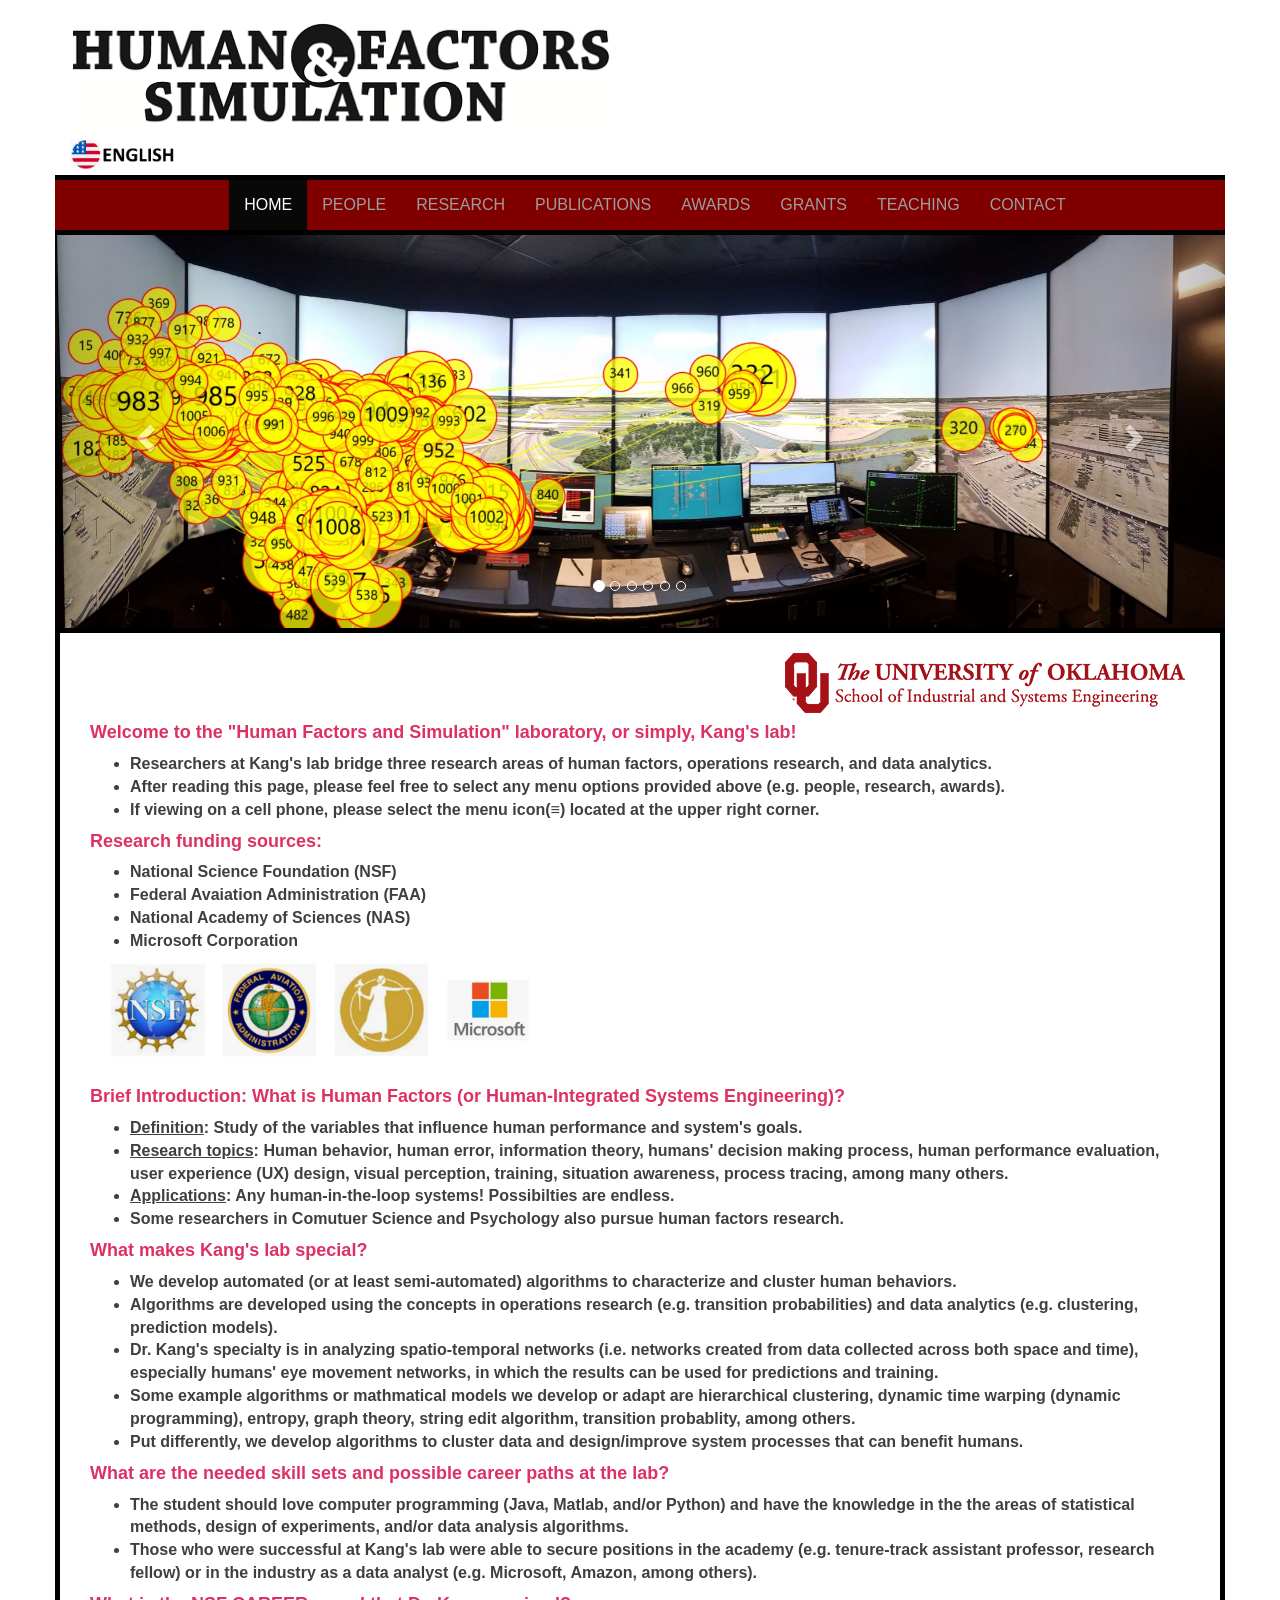
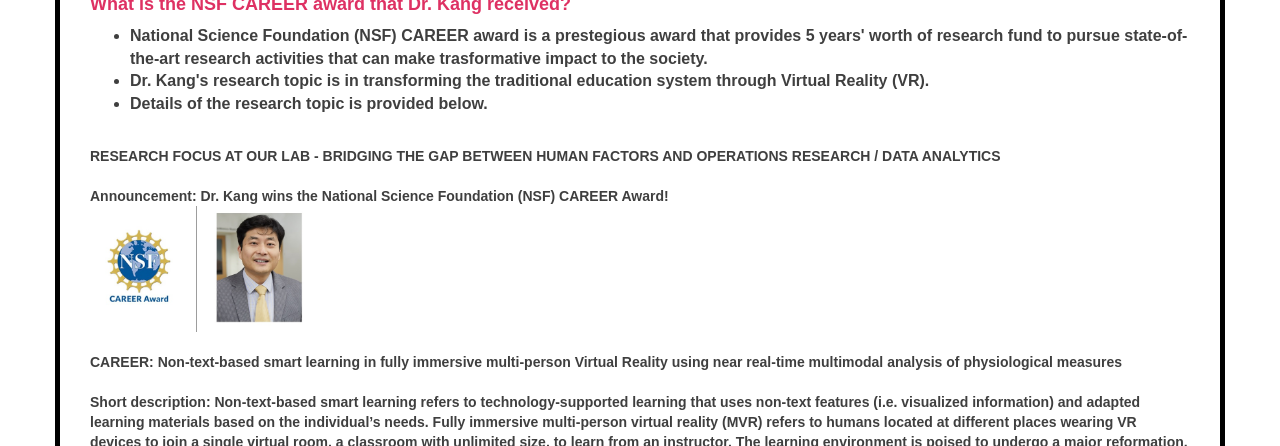
==== index.html @ dd57c640 "First revision" ====
<!DOCTYPE html>
<html lang="en">
  <head>
    <meta charset="utf-8">
    <meta http-equiv="refresh" content="0; url=home.html">
    <title>OU Human Factors and Simulation Lab</title>
    <link rel="canonical" href="home.html">
  </head>
  <body>
    <p>If you are not redirected automatically, <a href="home.html">open the homepage</a>.</p>
  </body>
</html>
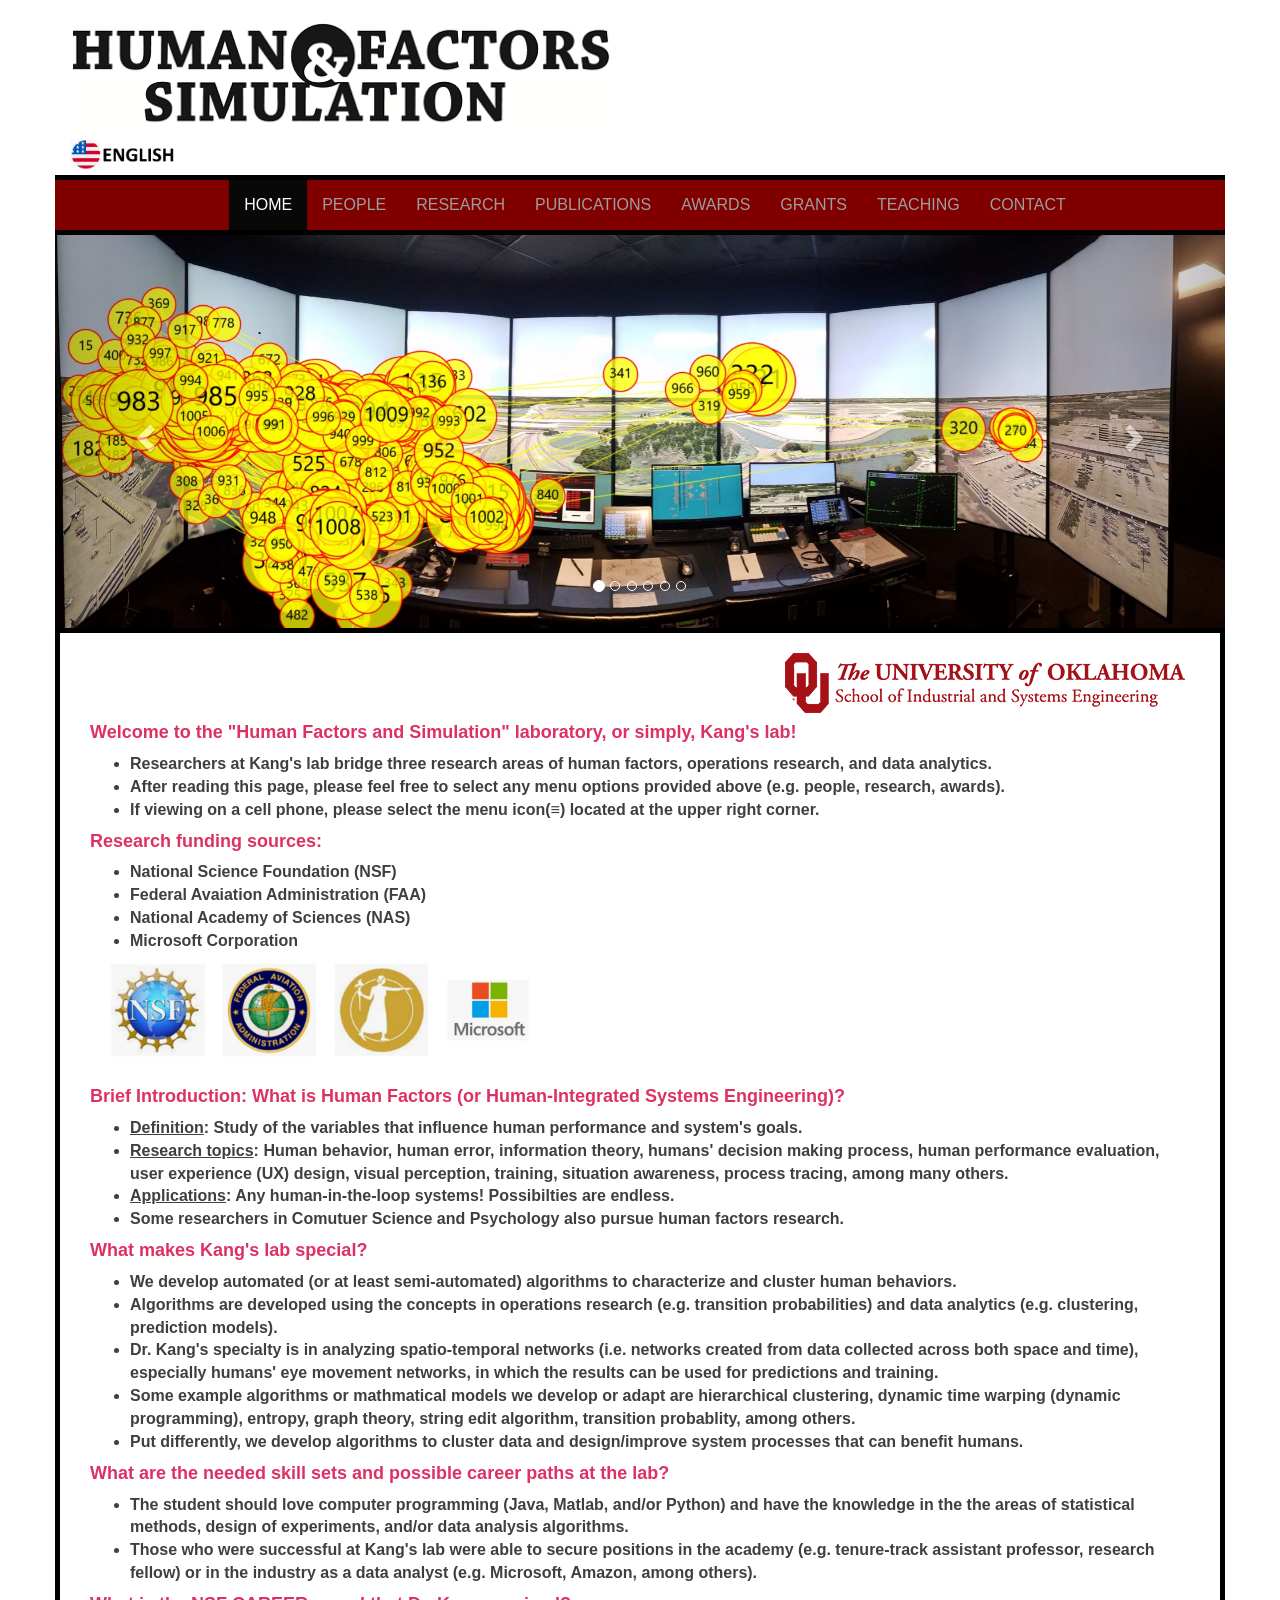
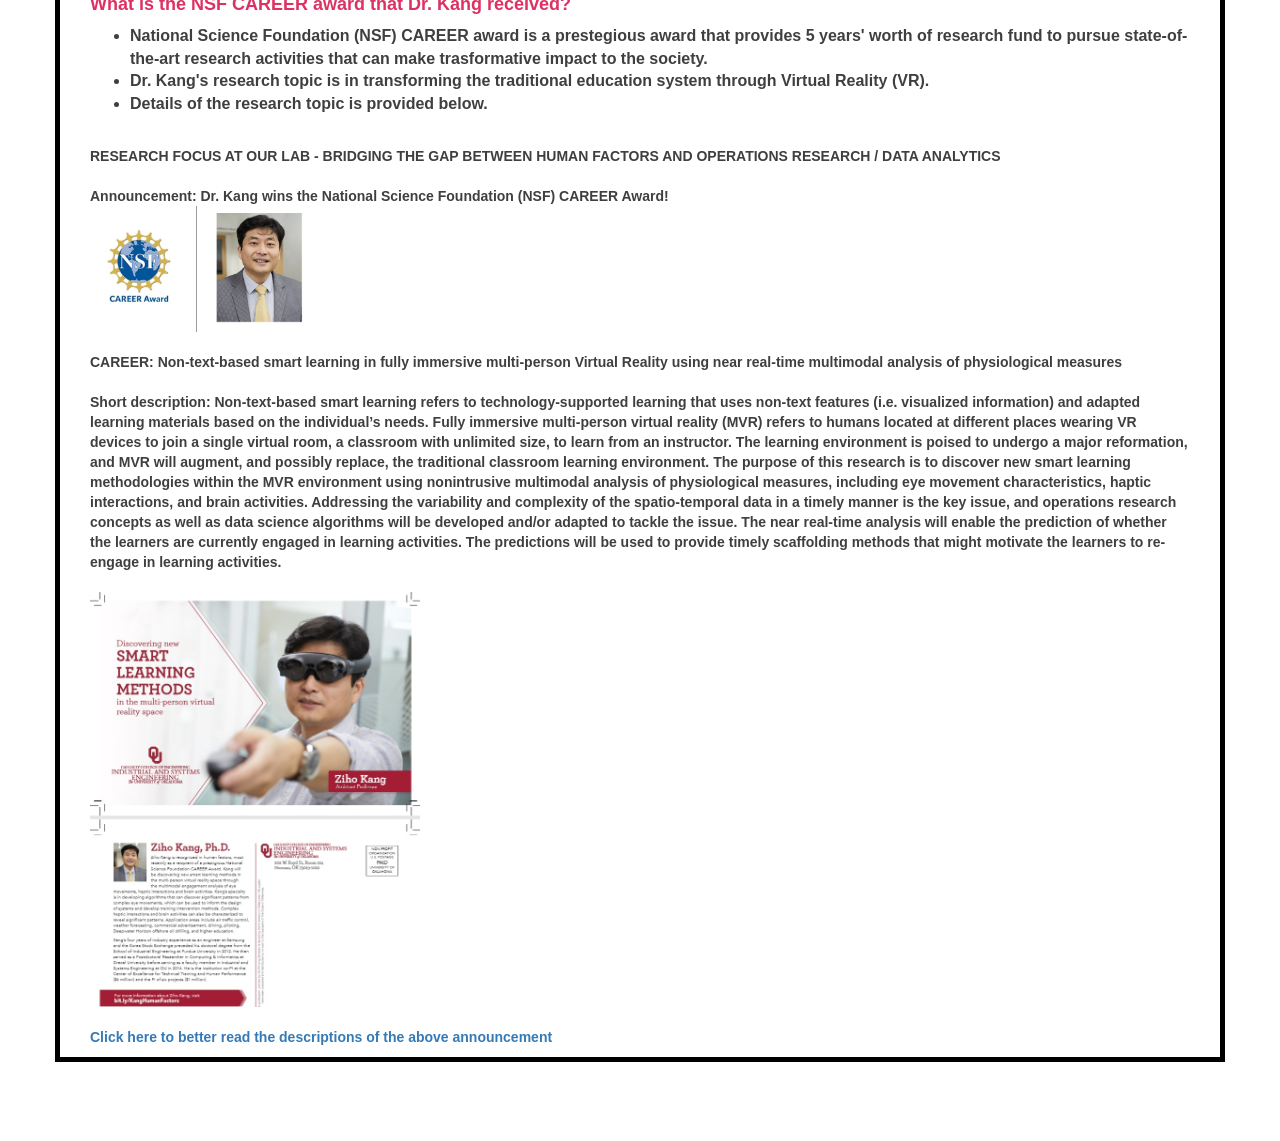
==== commit 07ca5cc2: "Use index.html as site homepage" ====
--- a/index.html
+++ b/index.html
@@ -1,12 +1,344 @@
+<!--  Human Factors and Simulation Lab
+      Dr. Kang
+      University of Oklahoma
+      -->
+
+
+
 <!DOCTYPE html>
 <html lang="en">
+
+
   <head>
     <meta charset="utf-8">
-    <meta http-equiv="refresh" content="0; url=home.html">
-    <title>OU Human Factors and Simulation Lab</title>
-    <link rel="canonical" href="home.html">
+    <meta http-equiv="cache-control" content="no-cache, must-revalidate, post-check=0, pre-check=0">
+    <meta http-equiv="expires" content="Sat, 31 Oct 2023 00:00:00 GMT">
+    <meta http-equiv="pragma" content="no-cache">
+    <meta http-equiv="X-UA-Compatible" content="IE=edge">
+    
+    <meta name="viewport" content="width=device-width, initial-scale=1">
+    <!-- <meta http-equiv="refresh" content="20"> -->
+    <!-- The above 3 meta tags *must* come first in the head; any other head content must come *after* these tags -->
+    <link rel="shortcut icon" href="images/ou_icon.gif"/>
+    <title>Ziho Kang | Human Factors and Simulation Laboratory</title>
+
+    <!-- Bootstrap -->
+    <link href="css/bootstrap.min.css" rel="stylesheet">
+    <link href="custom_css.css" rel="stylesheet">
+
   </head>
+  
+
   <body>
-    <p>If you are not redirected automatically, <a href="home.html">open the homepage</a>.</p>
+  	<!-- Primary Body Container -->
+    <div class="container">
+
+    	<!-- Title -->
+    	<div id="title" class="row">
+    		<div  class="col-md-12">
+	    								
+					<img src="images/title.png" width="50%" height="50%" class="img-responsive">
+					
+					<a href="home.html">
+					<img border="0" alt="English" src="images/LanguageE.png" width="10%" height="10%" class="img-responsive">
+					</a>
+					
+    		</div>
+    	</div> <!-- End Title -->
+
+    	<!-- Nav Bar -->
+    	<div class="row">
+    		<nav class="navbar navbar-inverse">
+		        <div id="nav_container" class="container-fluid">
+
+		        	<div class="navbar-header">
+				      <button type="button" class="navbar-toggle" data-toggle="collapse" data-target=".navbar-collapse">
+				        <span class="icon-bar"></span>
+				        <span class="icon-bar"></span>
+				        <span class="icon-bar"></span> 
+				      </button>
+				    </div>
+
+		            <div id="nav_bar" class="collapse navbar-collapse" aria-expanded="false" style="height: 1px;">
+		              <ul id="tabs" class="nav navbar-nav nav-center">
+		                <li class="active"><a href="home.html">HOME</a></li>
+		                <li><a href="people.html">PEOPLE</a></li>
+		                <li><a href="research.html">RESEARCH</a></li>
+		                <li><a href="publications.html">PUBLICATIONS</a></li>
+		                <li><a href="awards.html">AWARDS</a></li>
+		                <li><a href="grants.html">GRANTS</a></li>
+		                <li><a href="teaching.html">TEACHING</a></li>
+		                <li><a href="contact.html">CONTACT</a></li>
+		              </ul>
+		            </div>
+		        </div> 
+	        </nav> 
+    	</div> <!-- End Nav Bar -->
+    	
+    	<!-- Carousel -->
+    	<div id="carousel_container" class="row">
+    		<div id="carousel-example-generic" class="carousel slide" data-ride="carousel">
+			  
+			  <!-- Indicators -->
+			  <!-- Buttons for carousel -->
+			  <ol class="carousel-indicators">
+			    <li data-target="#carousel-example-generic" data-slide-to="0" class="active"></li>
+			    <li data-target="#carousel-example-generic" data-slide-to="1"></li>
+			    <li data-target="#carousel-example-generic" data-slide-to="2"></li>
+			    <li data-target="#carousel-example-generic" data-slide-to="3"></li>
+				<li data-target="#carousel-example-generic" data-slide-to="4"></li>
+			    <li data-target="#carousel-example-generic" data-slide-to="5"></li>
+			  </ol>
+
+			  <!-- Images in carousel -->
+			  <!-- Wrapper for slides -->
+			  <div class="carousel-inner" role="listbox">
+
+			    <div class="item active">
+			      <img src="images/home/carousel/scanpathtower.jpg" class="img">
+			      <div class="carousel-caption">
+			       <!-- Text for image -->
+			      </div>
+			    </div>				
+				
+				<div class="item">
+			      <img src="images/home/carousel/scanpath.jpg" class="img">
+			      <div class="carousel-caption">
+			       <!-- Text for image -->
+			      </div>
+			    </div>
+								
+				<div class="item">
+			      <img src="images/home/carousel/carson.jpg" class="img">
+			      <div class="carousel-caption">
+			       <!-- Text for image -->
+			      </div>
+			    </div>
+
+			    <div class="item">
+			      <img src="images/home/carousel/kangHFES2015.jpg" class="img">
+			      <div class="carousel-caption"> 
+			        <!-- Text for image -->
+			      </div>
+			    </div>
+
+			    <div class="item">
+			      <img src="images/home/carousel/scanpath.jpg" class="img">
+			      <div class="carousel-caption"> 
+			        <!-- Text for image -->
+			      </div>
+			    </div>
+
+			    <div class="item">
+			      <img src="images/home/carousel/eye tracker.jpg" class="img">
+			      <div class="carousel-caption"> 
+			        <!-- Text for image -->
+			      </div>
+			    </div>
+			  </div>
+
+			  <!-- Controls -->
+			  <a class="left carousel-control" href="#carousel-example-generic" role="button" data-slide="prev">
+			    <span class="glyphicon glyphicon-chevron-left" aria-hidden="true"></span>
+			    <span class="sr-only">Previous</span>
+			  </a>
+			  <a class="right carousel-control" href="#carousel-example-generic" role="button" data-slide="next">
+			    <span class="glyphicon glyphicon-chevron-right" aria-hidden="true"></span>
+			    <span class="sr-only">Next</span>
+			  </a>
+			</div>
+    	</div> <!-- End Carousel -->
+
+
+    	<!-- Home Body -->
+    	<div id="home_body" class="row">
+    		
+    		<!-- Banner -->
+	    	<div id="banner_container" class="row">
+	    	
+    			<div id="ou_logo" class="col-xs-5">
+    				<img id="ou_logo_home" src="images/ou_logo.png" class="img-responsive">
+    			</div>
+    			
+	    	</div> <!-- End Banner -->
+
+	    	<!-- Home Text -->
+	    	<div class="row-center">
+	    		<div id="home_text" class="col-md-12">
+		    		<p> 
+		    		<b>
+		    		 <h4 style="color: #DE3163 ">  Welcome to the "Human Factors and Simulation" laboratory, or simply, Kang's lab! </h4>
+					</b>
+					<ul><b>
+						<li>Researchers at Kang's lab bridge three research areas of human factors, operations research, and data analytics.</li>
+                        <li>After reading this page, please feel free to select any menu options provided above (e.g. people, research, awards).</li>
+                        <li>If viewing on a cell phone, please select the menu icon(≡) located at the upper right corner.</li>
+                   
+                    </ul>
+					
+					<h4> 
+					 </h4>
+					
+					
+					<h4 style="color: #DE3163 "><b>Research funding sources: </b></h4>
+					  <ul><b>
+                        <li>National Science Foundation (NSF) </li>
+                        <li>Federal Avaiation Administration (FAA)</li>
+                        <li>National Academy of Sciences (NAS) </li>
+                        <li>Microsoft Corporation</li></b>
+                    </ul>
+					<img src="images/Funding.jpg" width="40%" height="40%" class="img-responsive"><br>
+					
+					<!--
+					<h4 style="color: #DE3163 "><b>Students who have been/are successful at Kang's lab are working as:</b> </h4>
+					  <ul><b>
+                        <li>Assistant Professor at Jazan University, Saudi Arabia</li>
+                        <li>Postdoctoral Research Fellow at Univerity of Nottingham, United Kindom</li>
+                        <li>Human Factors Researcher at Microsoft Corporation, Redmomd, California</li>
+                        <li>Summer intern at Amazon.com, Inc. </li>
+						<li>Data Analysts working at various locations such as Dallas, New York, among others.</li></b>
+					</ul>
+					-->				
+					
+					<h4 style="color: #DE3163 "><b>Brief Introduction: What is Human Factors (or Human-Integrated Systems Engineering)?</b></h4>
+					  <ul><b>
+                        <li><u>Definition</u>: Study of the variables that influence human performance and system's goals.   </li>
+                        <li><u>Research topics</u>: Human behavior, human error, information theory, humans' decision making process,
+							human performance evaluation, user experience (UX) design, visual perception, training, situation awareness, process tracing, among many others. </li>
+                        <li><u>Applications</u>: Any human-in-the-loop systems! Possibilties are endless.  </li>
+						<li>Some researchers in Comutuer Science and Psychology also pursue human factors research. 
+					  </ul>
+					
+		    		<h4 style="color: #DE3163 "><b>What makes Kang's lab special?</b></h4>
+					  <ul><b>
+                        <li>We develop automated (or at least semi-automated) algorithms to characterize and cluster human behaviors.</li>
+                        <li>Algorithms are developed using the concepts in operations research (e.g. transition probabilities) and data analytics (e.g. clustering, prediction models).</li>
+                        <li>Dr. Kang's specialty is in analyzing spatio-temporal networks (i.e. networks created from data collected across both space and time), 
+						    especially humans' eye movement networks, in which the results can be used for predictions and training.
+						<li>Some example algorithms or mathmatical models we develop or adapt are hierarchical clustering, dynamic time warping (dynamic programming),
+							entropy, graph theory, string edit algorithm, transition probablity, among others. </li>
+					    <li>Put differently, we develop algorithms to cluster data and design/improve system processes that can benefit humans.</li>
+					   </ul> 
+					
+					<h4 style="color: #DE3163 "><b>What are the needed skill sets and possible career paths at the lab?</b></h4>
+					  <ul><b>
+                        <li>The student should love computer programming (Java, Matlab, and/or Python) and have the knowledge in the 
+						the areas of statistical methods, design of experiments, and/or data analysis algorithms.</li>
+                        <li>Those who were successful at Kang's lab were able to secure positions in the academy (e.g. tenure-track assistant professor, research fellow)
+						or in the industry as a data analyst (e.g. Microsoft, Amazon, among others).</li></b>
+                    </ul>
+										
+					<h4 style="color: #DE3163 "><b>What is the NSF CAREER award that Dr. Kang received?</b></h4>
+					  <ul><b>
+                        <li>National Science Foundation (NSF) CAREER award is a prestegious award that provides 5 years' worth of research fund to 
+							pursue state-of-the-art research activities that can make trasformative impact to the society.</li>
+                        <li>Dr. Kang's research topic is in transforming the traditional education system through Virtual Reality (VR).</li>
+                        <li>Details of the research topic is provided below. </li>
+                    </ul>
+									
+					
+					
+					<br>
+					RESEARCH FOCUS AT OUR LAB - BRIDGING THE GAP BETWEEN HUMAN FACTORS AND OPERATIONS RESEARCH / DATA ANALYTICS
+					<br><br>
+					
+					<!--
+		    		Research conducted in our lab is focused on developing algorithms and methodologies to analyze complex 
+					
+					Consider the following simple example. Assume that a doctor is distracted and makes a mistake by cutting off an artery during a routine surgery. 
+					If we are able to anaylze the doctor's eye movement patterns or hand movement patterns in real-time, we might be able to predict such as accident before it happens. 
+					In the above case, the varialbles that we are studing are the possible distractors along with the resulting characteristics of the eye movements or hand movements, human performance can be the successes or failures of surgeries, and the 
+					hospital system's goal can be providing safe and therapeutic environments for all patients, staff, and doctors. 
+							
+					
+					<br>
+					
+		    		My overarching goal is to develop automated algorithms that can investigate how humans 
+					
+					individual and/or collective decision making processes 
+					
+					to increase performance, inform the design of systems, and develop training intervention methods. 
+					Our goal is obtained through developing pattern analysis algorithms to analyze physiological measures, such as eye movements, haptic interactions, and brain activities.
+					
+					<br><br> 
+					Key words: Human factors, human-computer interaction, cognitive engineering, human-systems engineering, pattern analysis, UX research, human-centered design. 
+					<br><br>
+					-->
+
+		    		<b> Announcement: Dr. Kang wins the National Science Foundation (NSF) CAREER Award! </b>
+		
+		    		<br>
+					
+					
+					
+					<img src="images/people/NSFZK.jpg" width="20%" height="30%" class="img-responsive"><br>
+                    <b>
+					CAREER: Non-text-based smart learning in fully immersive multi-person Virtual Reality using near real-time multimodal analysis of physiological measures
+</b>
+<BR><BR>
+Short description:
+
+Non-text-based smart learning refers to technology-supported learning that uses non-text features 
+(i.e. visualized information) and adapted learning materials based on the individual’s needs. 
+Fully immersive multi-person virtual reality (MVR) refers to humans located at different places 
+wearing VR devices to join a single virtual room, a classroom with unlimited size, to learn from an instructor. 
+The learning environment is poised to undergo a major reformation, and MVR will augment, and possibly replace, 
+the traditional classroom learning environment. The purpose of this research is to discover new smart learning 
+methodologies within the MVR environment using nonintrusive multimodal analysis of physiological measures, 
+including eye movement characteristics, haptic interactions, and brain activities. Addressing the variability 
+and complexity of the spatio-temporal data in a timely manner is the key issue, and operations research concepts as well as 
+data science algorithms will be developed and/or adapted to tackle the issue. The near real-time analysis will enable the prediction of 
+whether the learners are currently engaged in learning activities. The predictions 
+will be used to provide timely scaffolding methods that might motivate the learners to re-engage in learning activities. 
+					
+					<BR><BR>
+					
+					
+					
+					
+					<img src="images/people/Announcement.jpg" width="30%" height="40%" class="img-responsive"><br>
+					<a href="images/people/zihokangpostcard.pdf">Click here to better read the descriptions of the above announcement</a>
+                    <b>
+					
+                    
+                    <br>
+					
+					
+		    		</p>
+		    	</div>
+
+
+
+	    	</div> <!-- End Home Text -->
+    	
+    	</div> <!-- End Home Body -->
+
+    	<!-- Bottom Space -->
+        <div id="bottom_space" class="row">
+            <p><br><br><br></p>
+        </div> <!-- End Bottom Space -->
+
+    </div>
+
+
+
+    <!-- jQuery (necessary for Bootstrap's JavaScript plugins) -->
+    <script src="https://ajax.googleapis.com/ajax/libs/jquery/1.11.3/jquery.min.js"></script>
+    <!-- Include all compiled plugins (below), or include individual files as needed -->
+    <script src="js/bootstrap.min.js"></script>
+
+    
+
+<!--
+<script type="text/javascript">
+   if(window.location.href.substr(-2) !== "?r") {
+      window.location = window.location.href + "?r";
+    }
+</script>
+-->
+
   </body>
+
+
+
 </html>
--- a/custom_css.css
+++ b/custom_css.css
@@ -0,0 +1,386 @@
+
+
+body{
+  font-family: arial;
+  color: #3f3f3f;
+}
+
+.container
+{
+  margin-top: 20px;
+}
+
+p{
+  font-size: 16px;
+}
+
+ul{
+  font-size: 16px;
+}
+
+ol{
+  font-size: 16px;
+}
+
+
+
+
+/******* Title ********/
+#title
+{
+  display: inline-block;
+  font-size: 36px;
+  width: auto;
+}
+
+#title_img
+{
+  min-height: 30px;
+  min-width: 250px;
+  width: 100%;
+  margin-left: auto;
+  margin-right: auto;
+}
+
+
+
+
+/******* Nav Bar *******/
+.navbar .navbar-nav {
+  display: inline-block;
+  float: center;
+  vertical-align: top;
+}
+
+.navbar .navbar-collapse {
+  text-align: center;
+}
+
+#nav_container
+{
+  border-width: 5px 0px 5px 0px;
+  border-style: solid;
+  border-color: black;
+}
+
+div#nav_container.container-fluid
+{
+  padding: 0px;
+}
+
+.navbar
+{
+  border-width: 0 0 0 0;
+  margin-bottom: 0px;
+}
+
+/* Tab text color */
+.nav > li > a{
+  color: white;
+}
+
+/* Center tabs */
+.nav > li > a:hover,
+.nav > li > a:focus {
+    text-decoration: none;
+    background-color: gray; /* Hover highlight color*/
+}
+
+/* Center navbar-nav */
+@media (min-width: 768px){
+.navbar-nav{
+    margin: 0 auto;
+    display: table;
+    table-layout: fixed;
+    float: none;
+}
+}
+
+/* Space out tabs */ /*
+.navbar-nav > li{
+  padding-left:30px;
+  padding-right:30px;
+}*/
+
+#nav_bar
+{
+  background-color: maroon;
+}
+
+#tabs
+{
+  margin-left: 30px;
+}
+
+
+
+
+/******* Banner *******/
+#banner_container
+{
+  margin-top: 10px;
+  margin-bottom: 0px;
+  margin-right: 10px;
+  margin-left: 10px;
+}
+
+#ou_logo
+{
+  position: relative;
+  float: right;
+  margin-top: 10px;
+  margin-bottom: 0px;
+  margin-right: 10px;
+  margin-left: 10px;
+}
+
+
+
+
+/******* Tab 1: Home *******/
+#ou_logo_home
+{
+  position: relative;
+  float: right;
+}
+
+#home_text
+{
+  padding-left: 30px;
+  padding-right: 30px;
+}
+
+
+/* Carousel */
+#carousel-example-generic
+{
+  margin: 0 auto;
+}
+
+.carousel
+{
+  background-color: black;
+}
+
+.carousel-inner > .item > img 
+{
+  margin: 0 auto;
+  max-height: 450px;
+}
+
+#home_body
+{
+  border-width: 0px 5px 5px 5px;
+  border-style: solid;
+  border-color: black;
+}
+
+#carousel_container
+{
+  border-width: 0px 0 5px 0;
+  border-style: solid;
+  border-color: black;
+}
+
+
+/* Dynamic Eyes */
+div.eyes {
+  width: 160px;
+  margin-left: 20px;
+  margin-right: 20px;
+  position: relative;
+}
+
+div.left_eye,
+div.right_eye {
+  width: 60px;
+  height: 60px;
+  top: 0;
+  position: absolute;
+  background-repeat: no-repeat;
+  background-position: center center;                  
+}
+
+div.left_eye {
+  left: 0;
+}
+
+div.right_eye {
+  right: 0;
+}
+
+div.eyes div.pupil {
+  left: 17px;
+  top: 17px;
+  width: 25px;
+  height: 25px;
+  position: relative;
+  background-image: url("http://i.imgur.com/GKex9PY.png");
+  background-repeat: no-repeat;
+  background-position: center center;         
+}
+
+#ellipse div.left_eye,
+#ellipse div.right_eye {
+  background-image: url("http://i.imgur.com/HLTwbEI.png");
+}
+
+
+
+
+/******* Tab 2: People *******/
+#people_body
+{
+  border-width: 0px 5px 5px 5px;
+  border-style: solid;
+  border-color: black;
+  padding-left: 10px;
+  padding-right: 10px;
+  padding-bottom: 30px;
+}
+
+#kang_image
+{
+  margin-top: 25px;
+  margin-bottom: 10px;
+  width: 50%;
+}
+#kang_text
+{
+  width: 60%;
+}
+
+#argyle_image
+{
+  margin-top: 25px;
+  margin-bottom: 10px;
+  width: 50%;
+}
+#argyle_text
+{
+  width: 60%;
+}
+
+#mcclung_image
+{
+  margin-top: 25px;
+  margin-bottom: 10px;
+  width: 50%;
+}
+#mcclung_text
+{
+  width: 60%;
+}
+
+#mandal_image
+{
+  margin-top: 25px;
+  margin-bottom: 10px;
+  width: 50%;
+}
+#mandal_text
+{
+  width: 60%;
+}
+
+#jeon_image
+{
+  margin-top: 25px;
+  margin-bottom: 10px;
+  width: 50%;
+}
+#jeon_text
+{
+  width: 60%;
+}
+
+#khamaj_image
+{
+  margin-top: 25px;
+  margin-bottom: 10px;
+  width: 50%;
+}
+#khamaj_text
+{
+  width: 60%;
+}
+
+#naeeri_image
+{
+  margin-top: 25px;
+  margin-bottom: 10px;
+  width: 50%;
+}
+#naeeri_text
+{
+  width: 60%;
+}
+
+
+
+
+/******* Tab 3: Research *******/
+#research_body
+{
+  border-width: 0px 5px 5px 5px;
+  border-style: solid;
+  border-color: black;
+  padding-left: 10px;
+  padding-right: 10px;
+  padding-bottom: 30px;
+}
+
+#research_text
+{
+  padding-left: 30px;
+  padding-right: 30px;
+}
+
+
+
+
+/******* Tab 4: Teaching *******/
+#teaching_body
+{
+  border-width: 0px 5px 5px 5px;
+  border-style: solid;
+  border-color: black;
+  padding-left: 10px;
+  padding-right: 10px;
+  padding-bottom: 30px;
+}
+
+#teaching_text
+{
+  padding-left: 30px;
+  padding-right: 30px;
+}
+
+
+
+
+/******* Tab 5: Contact *******/
+#contact_body
+{
+  border-width: 0px 5px 5px 5px;
+  border-style: solid;
+  border-color: black;
+  padding-left: 10px;
+  padding-right: 10px;
+  padding-bottom: 30px;
+}
+
+#contact_text
+{
+  padding-left: 30px;
+  padding-right: 30px;
+}
+
+#map
+{
+  margin-top: 30px;
+}
+
+#gmap_canvas img{max-width:none!important;background:none!important}
+
+
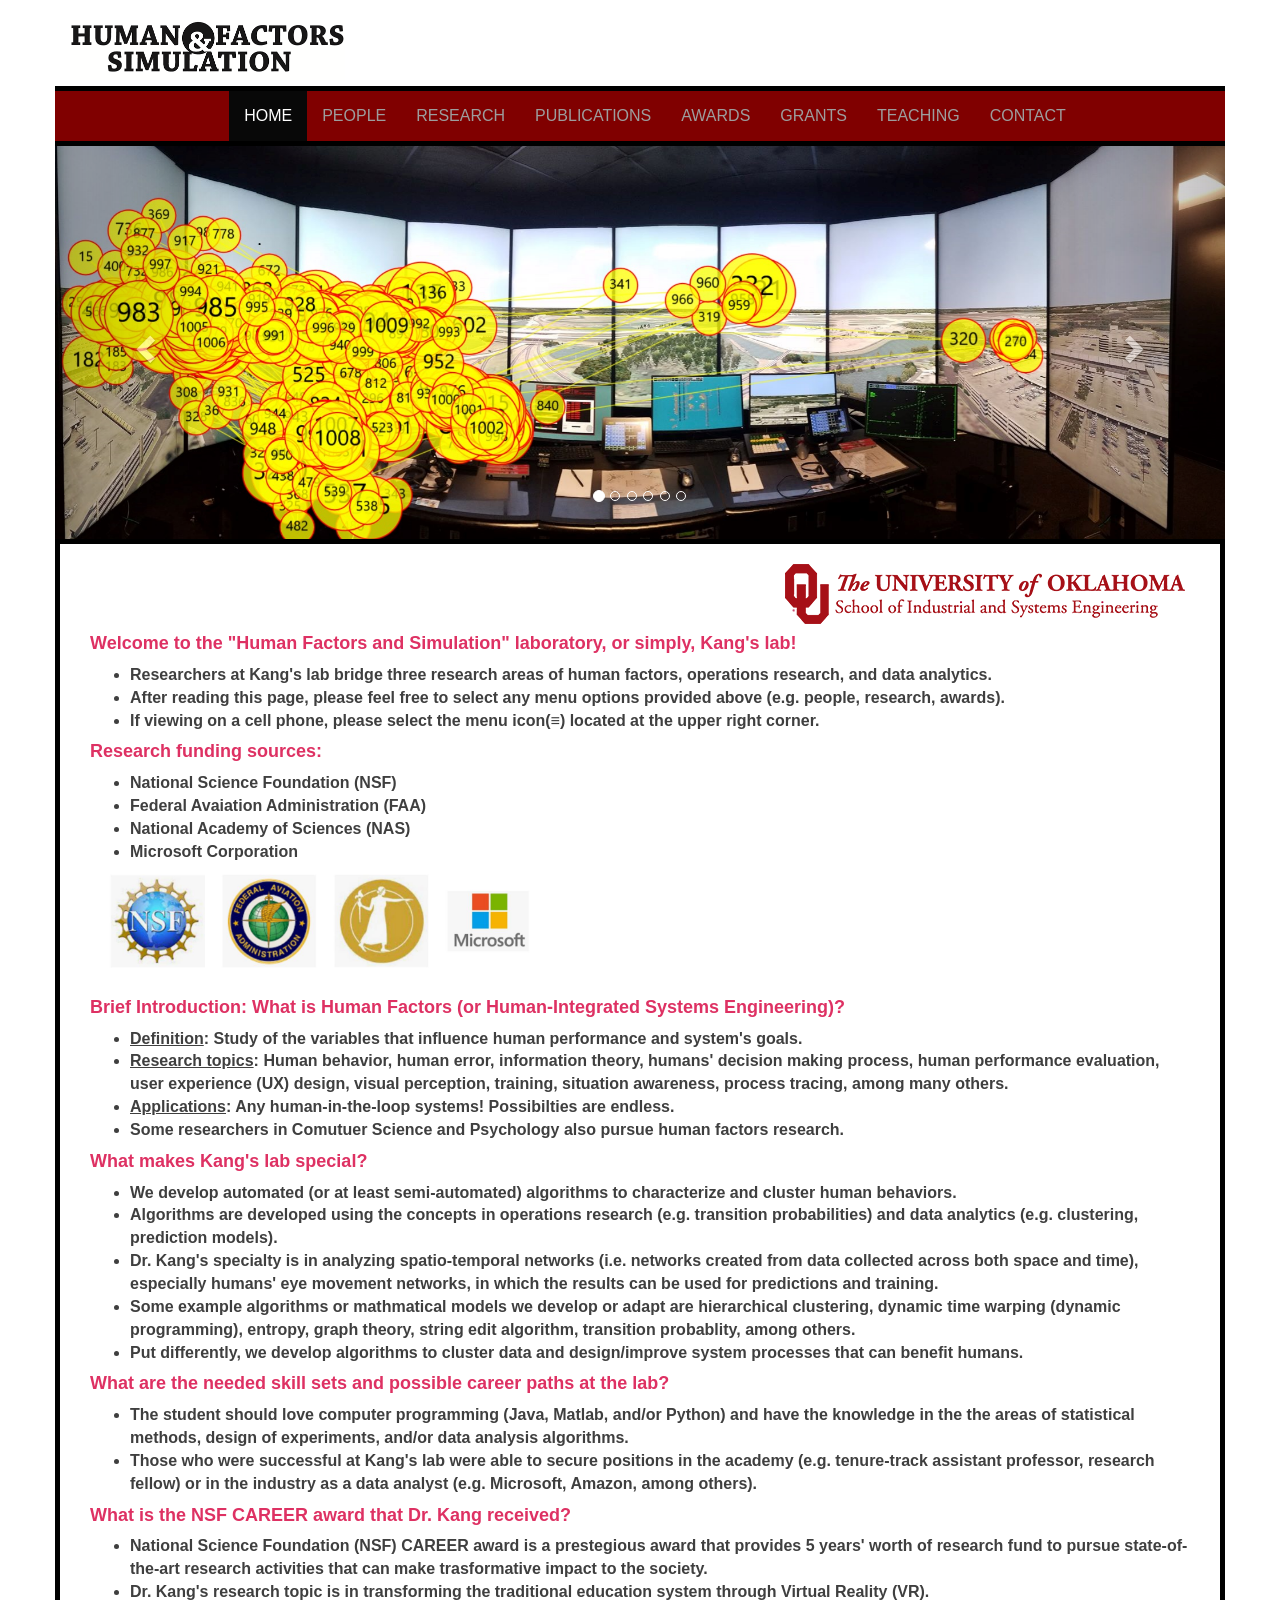
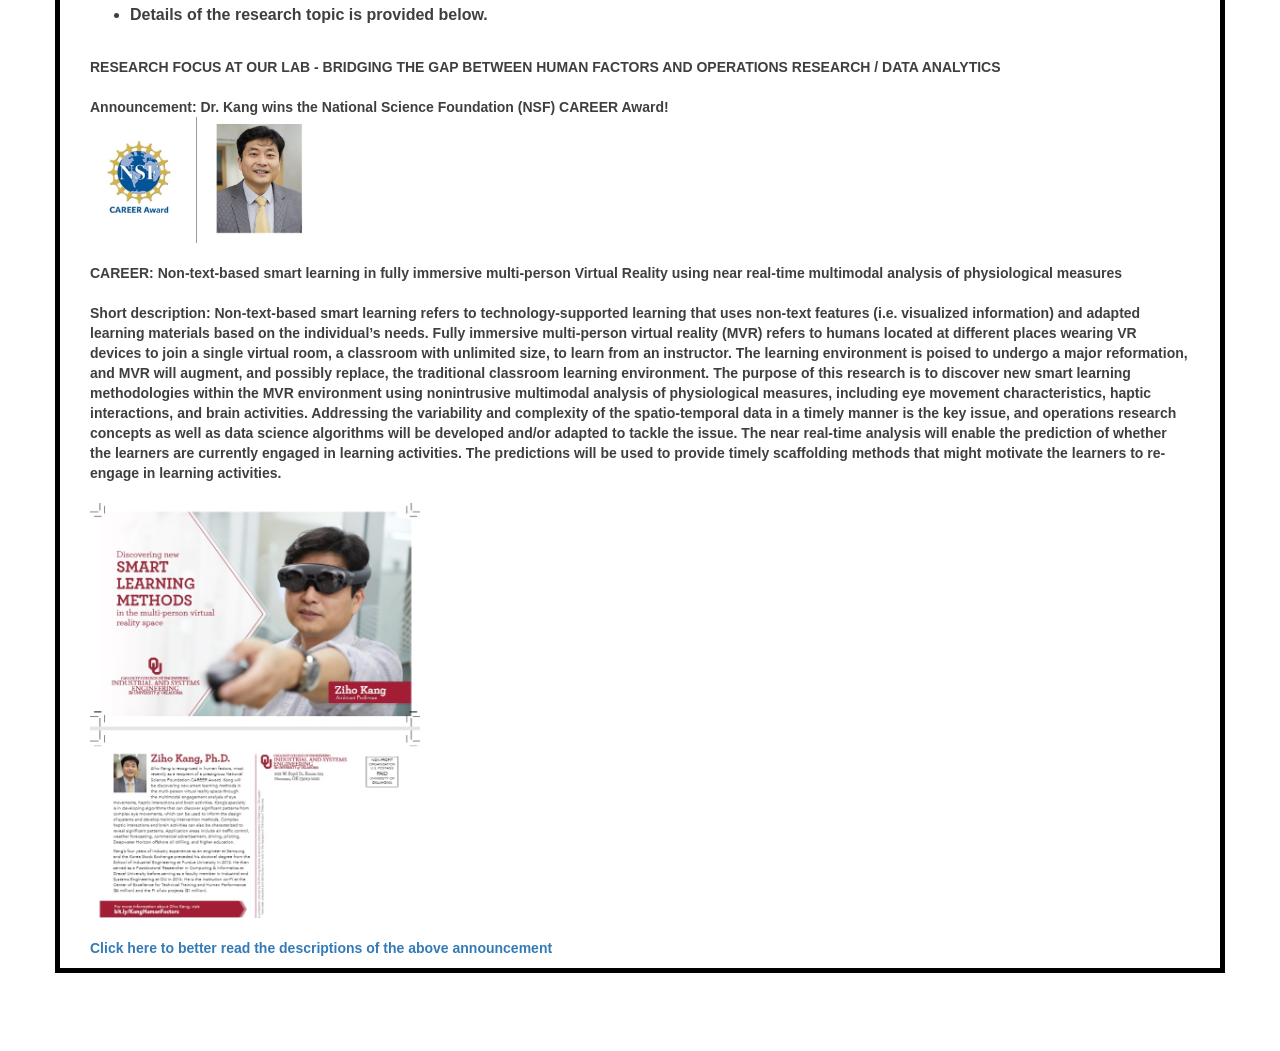
==== commit 76d43caf: "delete the enlish choice" ====
--- a/index.html
+++ b/index.html
@@ -38,10 +38,6 @@
     		<div  class="col-md-12">
 	    								
 					<img src="images/title.png" width="50%" height="50%" class="img-responsive">
-					
-					<a href="home.html">
-					<img border="0" alt="English" src="images/LanguageE.png" width="10%" height="10%" class="img-responsive">
-					</a>
 					
     		</div>
     	</div> <!-- End Title -->
